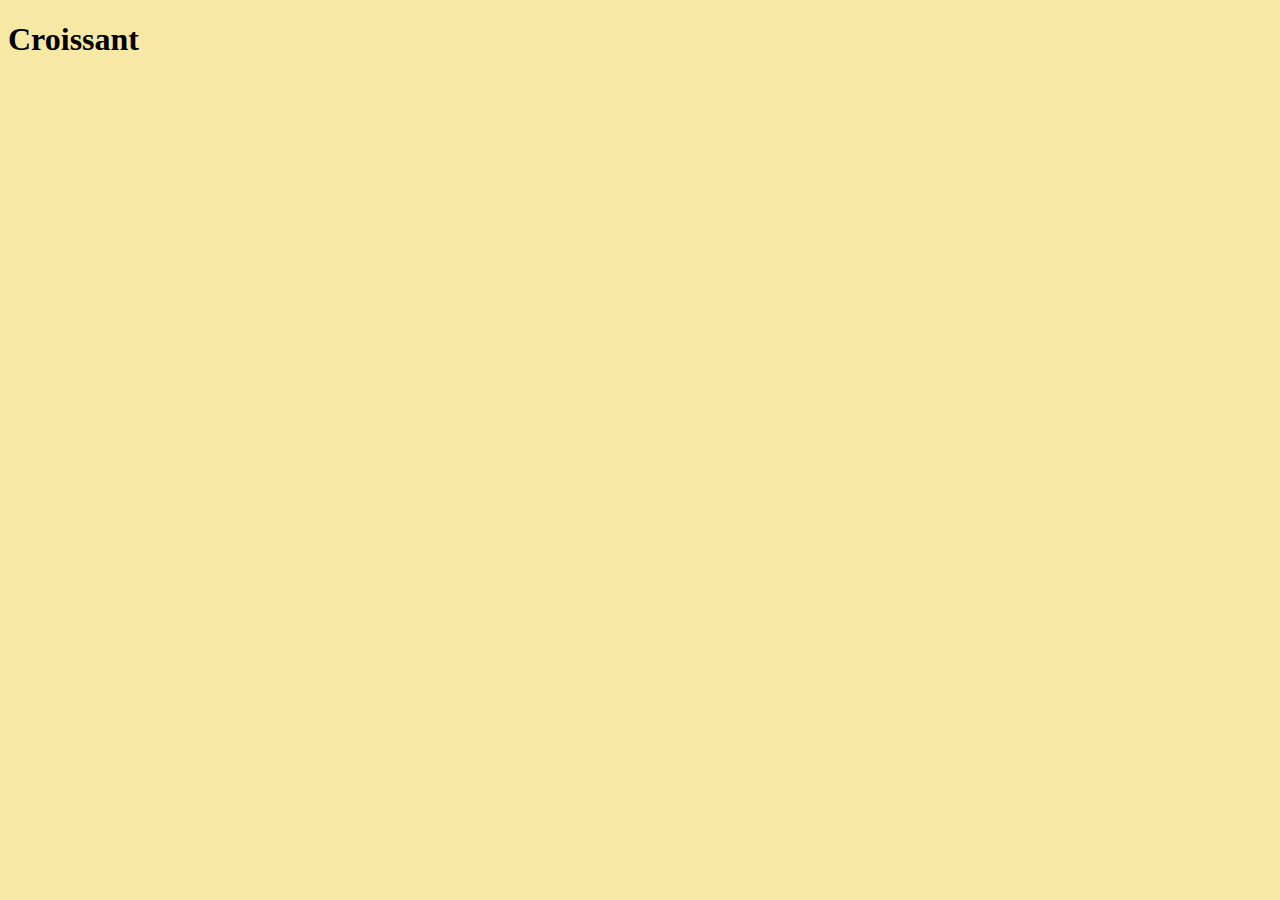
==== index.html @ a5f1996f "Created and initialised html pages" ====
<!DOCTYPE html>
<html lang="en">
<head>
    <meta charset="UTF-8">
    <meta name="viewport" content="width=device-width, initial-scale=1.0">
    <link rel="stylesheet" href="/css/styles.css">
    <title>Home page</title>
</head>
<body>
    <h1>Croissant</h1>
</body>
</html>
---- css/styles.css ----
body {
    background: #F8E8A6;
}
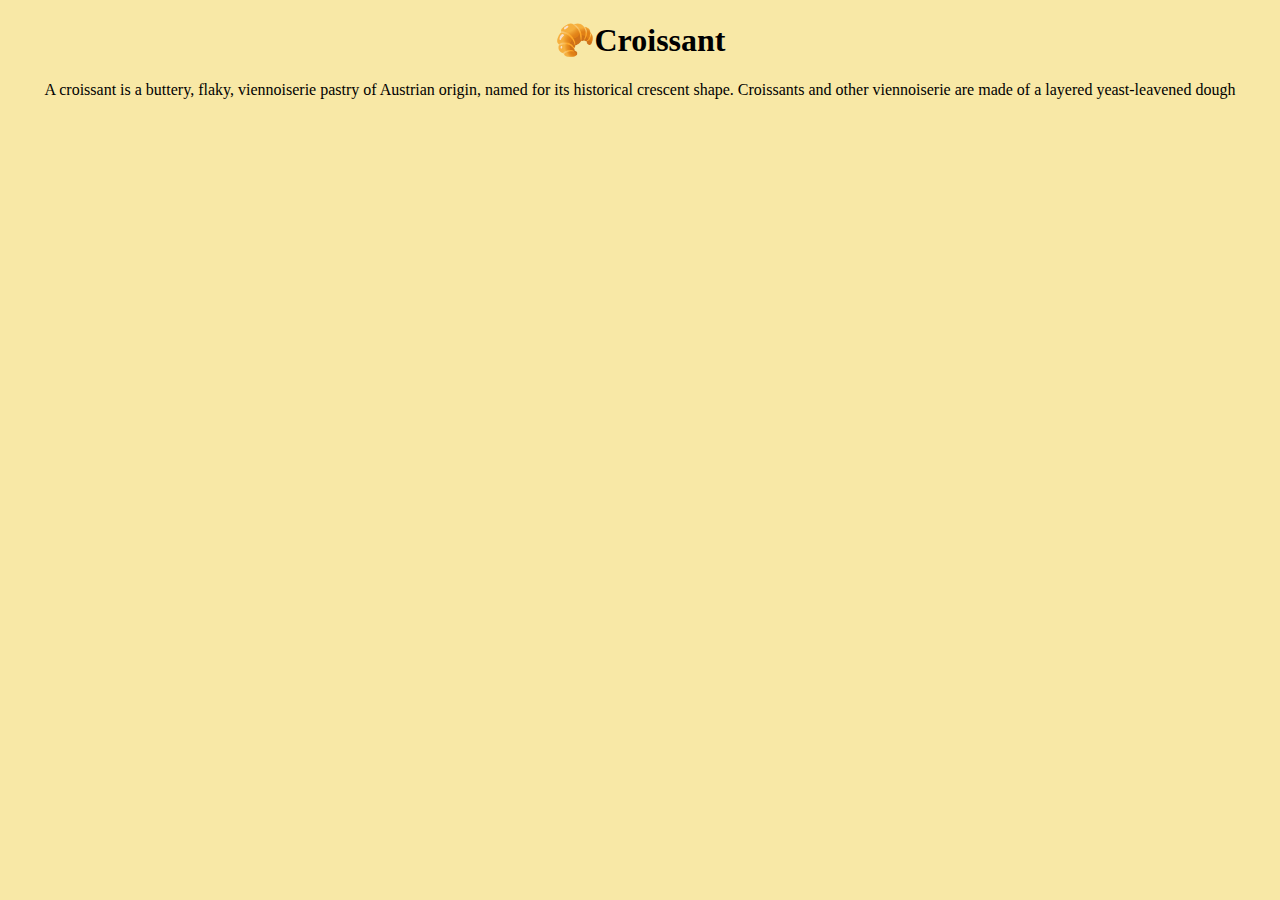
==== commit 5d12e1c4: "Added text on index.html" ====
--- a/index.html
+++ b/index.html
@@ -7,6 +7,10 @@
     <title>Home page</title>
 </head>
 <body>
-    <h1>Croissant</h1>
+    <h1>🥐Croissant</h1>
+    <p>A croissant is a buttery, flaky, viennoiserie pastry of Austrian origin, named for its historical crescent shape. Croissants and other viennoiserie are made of a layered yeast-leavened dough</p>
+    <footer>
+        <a href=""></a>
+    </footer>
 </body>
 </html>--- a/css/styles.css
+++ b/css/styles.css
@@ -1,3 +1,6 @@
 body {
     background: #F8E8A6;
+}
+h1, p {
+    text-align: center;
 }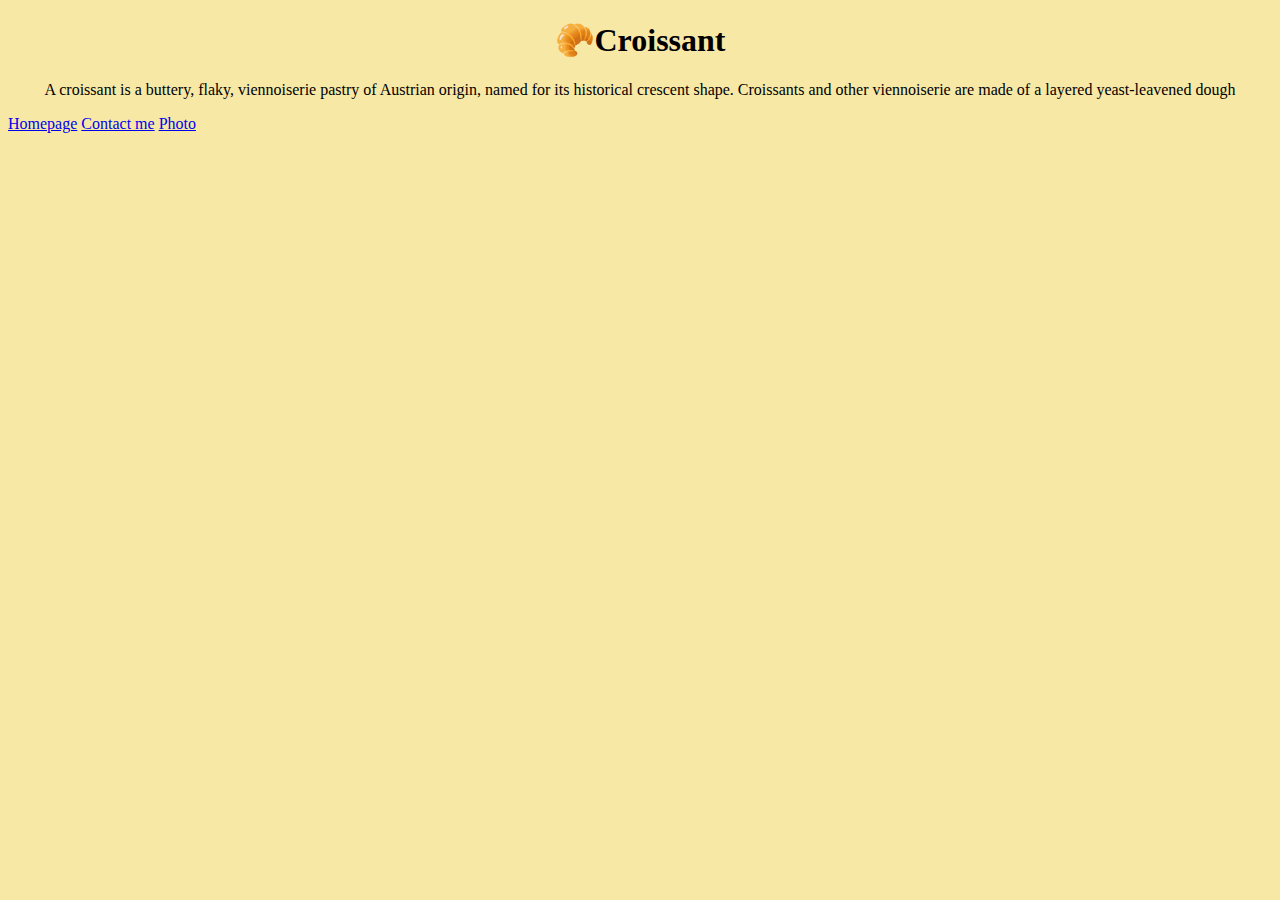
==== commit 2afce5e7: "Added footer" ====
--- a/index.html
+++ b/index.html
@@ -10,7 +10,9 @@
     <h1>🥐Croissant</h1>
     <p>A croissant is a buttery, flaky, viennoiserie pastry of Austrian origin, named for its historical crescent shape. Croissants and other viennoiserie are made of a layered yeast-leavened dough</p>
     <footer>
-        <a href=""></a>
+        <a href="/">Homepage</a>
+        <a href="contact.html">Contact me</a>
+        <a href="photo.html">Photo</a>
     </footer>
 </body>
 </html>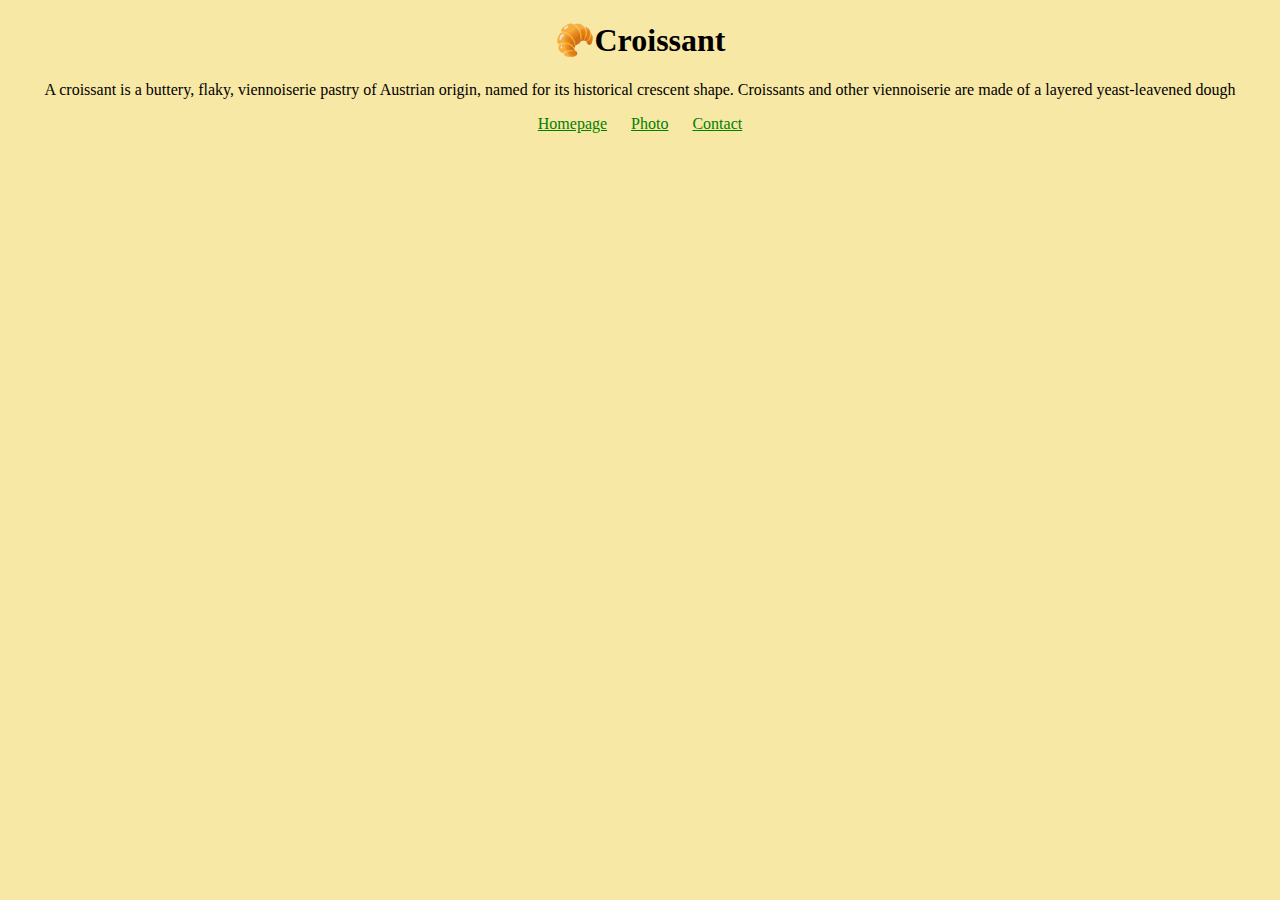
==== commit 905bec31: "Added photo" ====
--- a/index.html
+++ b/index.html
@@ -10,9 +10,9 @@
     <h1>🥐Croissant</h1>
     <p>A croissant is a buttery, flaky, viennoiserie pastry of Austrian origin, named for its historical crescent shape. Croissants and other viennoiserie are made of a layered yeast-leavened dough</p>
     <footer>
-        <a href="/">Homepage</a>
-        <a href="contact.html">Contact me</a>
-        <a href="photo.html">Photo</a>
+        <a href="/" title="Home">Homepage</a>
+        <a href="/photo.html" title="Croissant photo">Photo</a>
+        <a href="/contact.html" title="Contact croissant.com">Contact</a>
     </footer>
 </body>
 </html>--- a/css/styles.css
+++ b/css/styles.css
@@ -3,4 +3,20 @@
 }
 h1, p {
     text-align: center;
+}
+
+footer {
+    text-align: center;
+}
+
+footer a {
+    margin: 0 10px;
+    color: green;
+}
+
+img {
+    max-width: 100%;
+    border-radius: 10px;
+    display: block;
+    margin: 30px auto;
 }